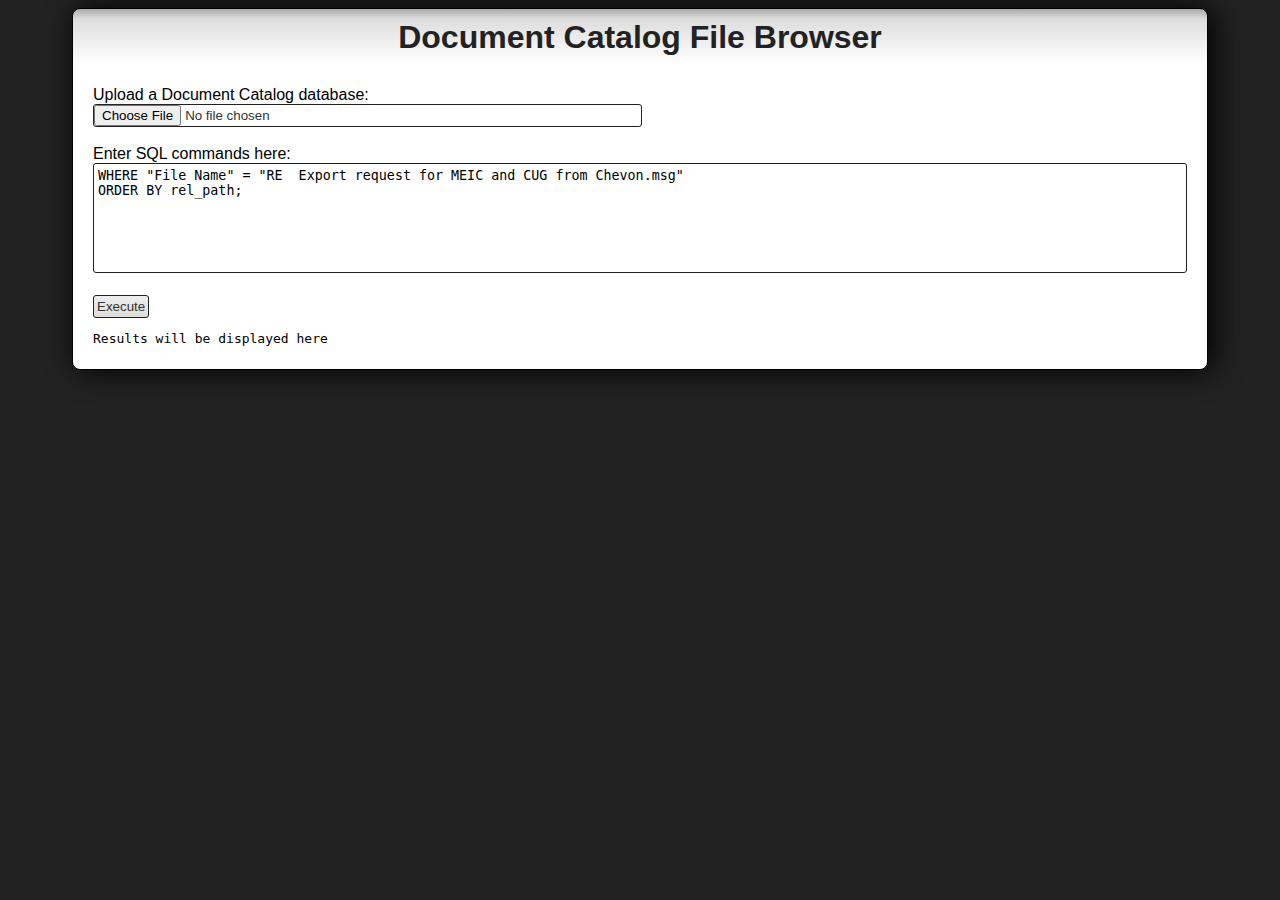
==== viewer/index.html @ 5d692afc "Working prototype of file viewer" ====
<!DOCTYPE html>
<html>
  <head>
    <title>Document Catalog File Browser</title>
    <link rel="stylesheet" href="css/index.css">
  </head>
  <body>
    <h1>Document Catalog File Browser</h1>
    <main>
      <div id="input-div">
        <label class="input">Upload a Document Catalog database:<br>
          <input type="file" id="dbupload">
        </label>
      </div>
      <br>
      <textarea id="preamble" hidden autocomplete="off" autocorrect="off" autocapitalize="off" spellcheck="false"/>SELECT filename AS "File Name", human_readable AS "File Size", extension AS "Extension", rel_path AS "Relative Path", file_key AS "Unique ID", cp.base_dir || "\" || rel_path AS "URI" FROM files INNER JOIN catalog_properties cp ON cp.session_id = files.session_id </textarea>
      <label for="commands">Enter SQL commands here:</label>
      <br>
      <div id="command-div">
        <textarea id="commands" class="commandinput" autocomplete="off" autocorrect="off" autocapitalize="off" spellcheck="false"/>
WHERE "File Name" = "RE  Export request for MEIC and CUG from Chevon.msg"
ORDER BY rel_path;
        </textarea>
      </div>
      <br>
      <button id="execute" class="button">Execute</button>
      <div id="error" class="error"></div>
      <div id="output-wrapper" class="outer-container">
        <pre id="output">Results will be displayed here</pre>
      </div>
    </main>
  </body>

  <script src="js/sql.js"></script>
  <script src="js/viewer.js"></script>
</html>
---- viewer/css/index.css ----
html {
    background:#222;
    margin:auto;
    width:90%;
}

body{
    background: linear-gradient(#aaa 0, #ddd 10px, #fff 55px);
    border: 1px solid black;
    padding: 10px 20px;
    box-shadow: 5px 0px 30px #000;
    border-radius: 8px;
    font-family: sans-serif;
}

h1 {
    text-align: center;
    color: #222;
    margin: 0 0 30px;
}

#dbupload {
    color: #333;
    border: 1px solid #222;
    border-radius: 3px;
    width: 50%;
}

.button {
    color: #333;
    background: linear-gradient(#eee, #ddd);
    border: 1px solid #222;
    border-radius: 3px;
    padding: 3px;
    margin-right: 5px;
    transition: .3s;
    font-family: sans-serif;
}

.button:active {
    background: linear-gradient(#ddd, #eee);
}

.button:hover, button:focus {
    box-shadow: 0 0 2px #222;
}

#command-div {
    width = 100%;
}
    
#commands {
    border: 1px solid #222;
    border-radius: 3px;
    font-family: monospace;
    height:100px;
    width: calc(100% - 10px);
    overflow: scroll;
    white-space: nowrap;
    resize: none;
    padding: 4px;
}

.error {
    color:red;
    transition:.5s;
    overflow:hidden;
}

#output {
    overflow: auto;
}

.outer-container {
    position: relative;
    overflow: visible;
    width: 100%;
    height: auto;
}

.inner-container {
    width: auto;
    height: auto;
    position: relative;
}

.table-header {
    float:left;
    width: inherit;
    overflow: hidden;
}

.table-body {
    float:left;
    max-height: 400px;
    width: inherit;
    overflow-y: scroll;
}

.table-header thead {
    background: black;
    color: white;
}

th, td {
    min-width: 100px;
    text-align: left;
    border-spacing: 0;
    padding: 2px;
    border-collapse: collapse;
}

tbody tr:hover {
    background-color:#f5f5f5;
}

/* SCROLLBAR */
/* width */
::-webkit-scrollbar {
  width: 16px;
}

/* Track */
::-webkit-scrollbar-track {
  box-shadow: inset 0 0 6px grey; 
  border-radius: 3px;
}
 
/* Handle */
::-webkit-scrollbar-thumb {
  background: grey; 
  border-radius: 3px;
}

/* Handle on hover */
::-webkit-scrollbar-thumb:hover {
  background: black; 
}

/* Corner */
::-webkit-scrollbar-corner {
  background-color: transparent; 
}
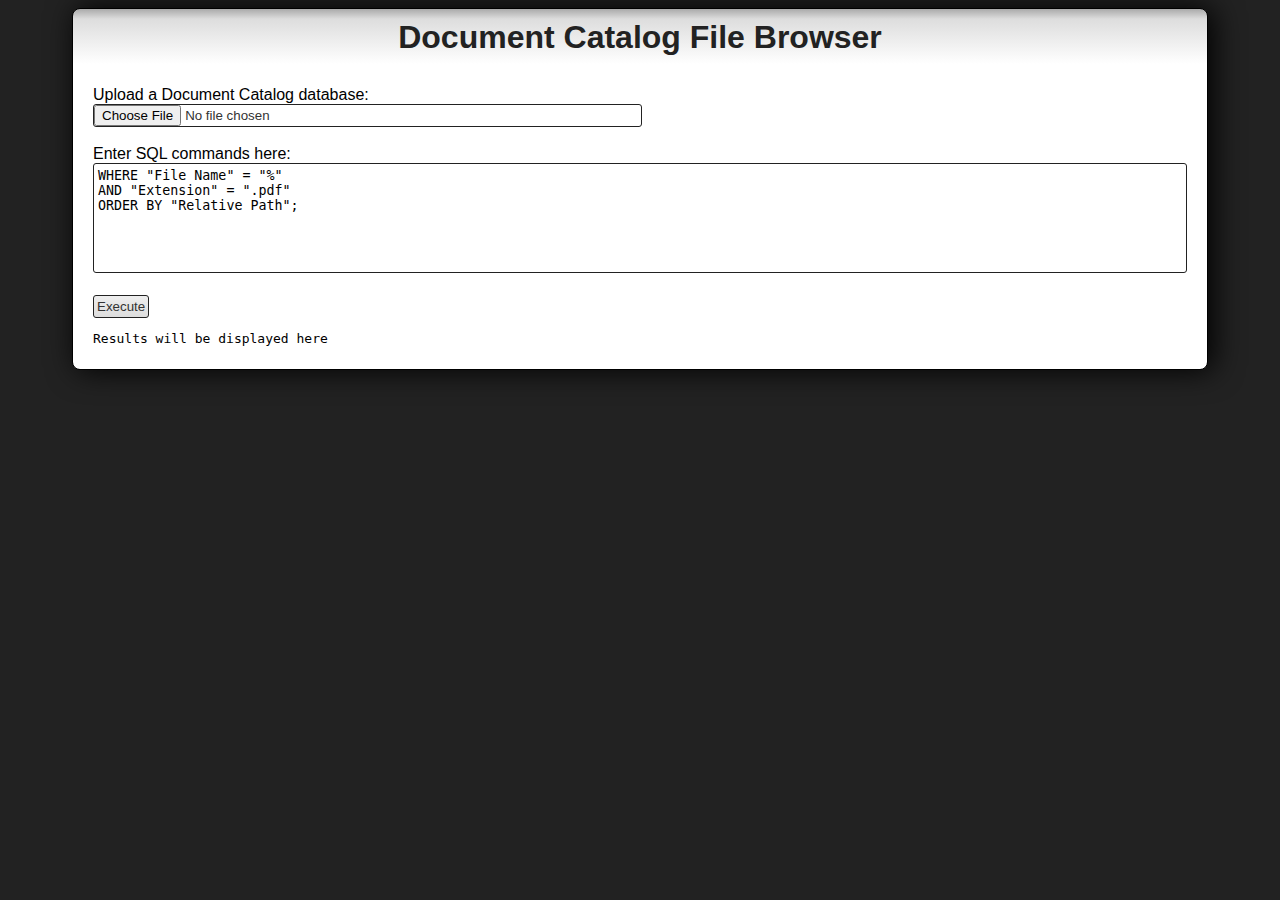
==== commit 914b3065: "Update html example to general case" ====
--- a/viewer/index.html
+++ b/viewer/index.html
@@ -18,8 +18,9 @@
       <br>
       <div id="command-div">
         <textarea id="commands" class="commandinput" autocomplete="off" autocorrect="off" autocapitalize="off" spellcheck="false"/>
-WHERE "File Name" = "RE  Export request for MEIC and CUG from Chevon.msg"
-ORDER BY rel_path;
+WHERE "File Name" = "%"
+AND "Extension" = ".pdf"
+ORDER BY "Relative Path";
         </textarea>
       </div>
       <br>
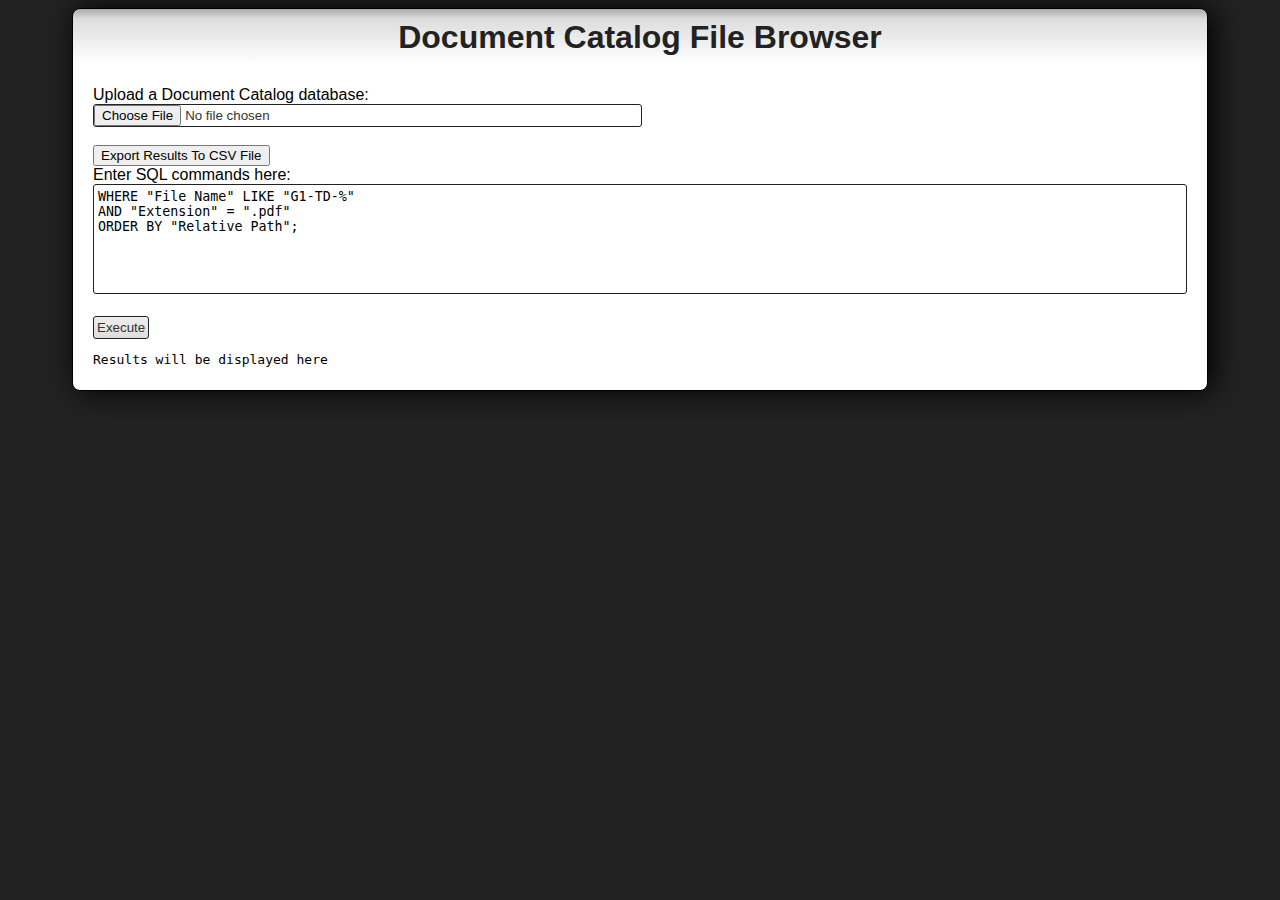
==== commit 3514ebe4: "Add csv export to viewer" ====
--- a/viewer/index.html
+++ b/viewer/index.html
@@ -13,12 +13,14 @@
         </label>
       </div>
       <br>
+      <button onclick="exportTableToCSV('results.csv')">Export Results To CSV File</button>
+      <br>
       <textarea id="preamble" hidden autocomplete="off" autocorrect="off" autocapitalize="off" spellcheck="false"/>SELECT filename AS "File Name", human_readable AS "File Size", extension AS "Extension", rel_path AS "Relative Path", file_key AS "Unique ID", cp.base_dir || "\" || rel_path AS "URI" FROM files INNER JOIN catalog_properties cp ON cp.session_id = files.session_id </textarea>
       <label for="commands">Enter SQL commands here:</label>
       <br>
       <div id="command-div">
         <textarea id="commands" class="commandinput" autocomplete="off" autocorrect="off" autocapitalize="off" spellcheck="false"/>
-WHERE "File Name" = "%"
+WHERE "File Name" LIKE "G1-TD-%"
 AND "Extension" = ".pdf"
 ORDER BY "Relative Path";
         </textarea>
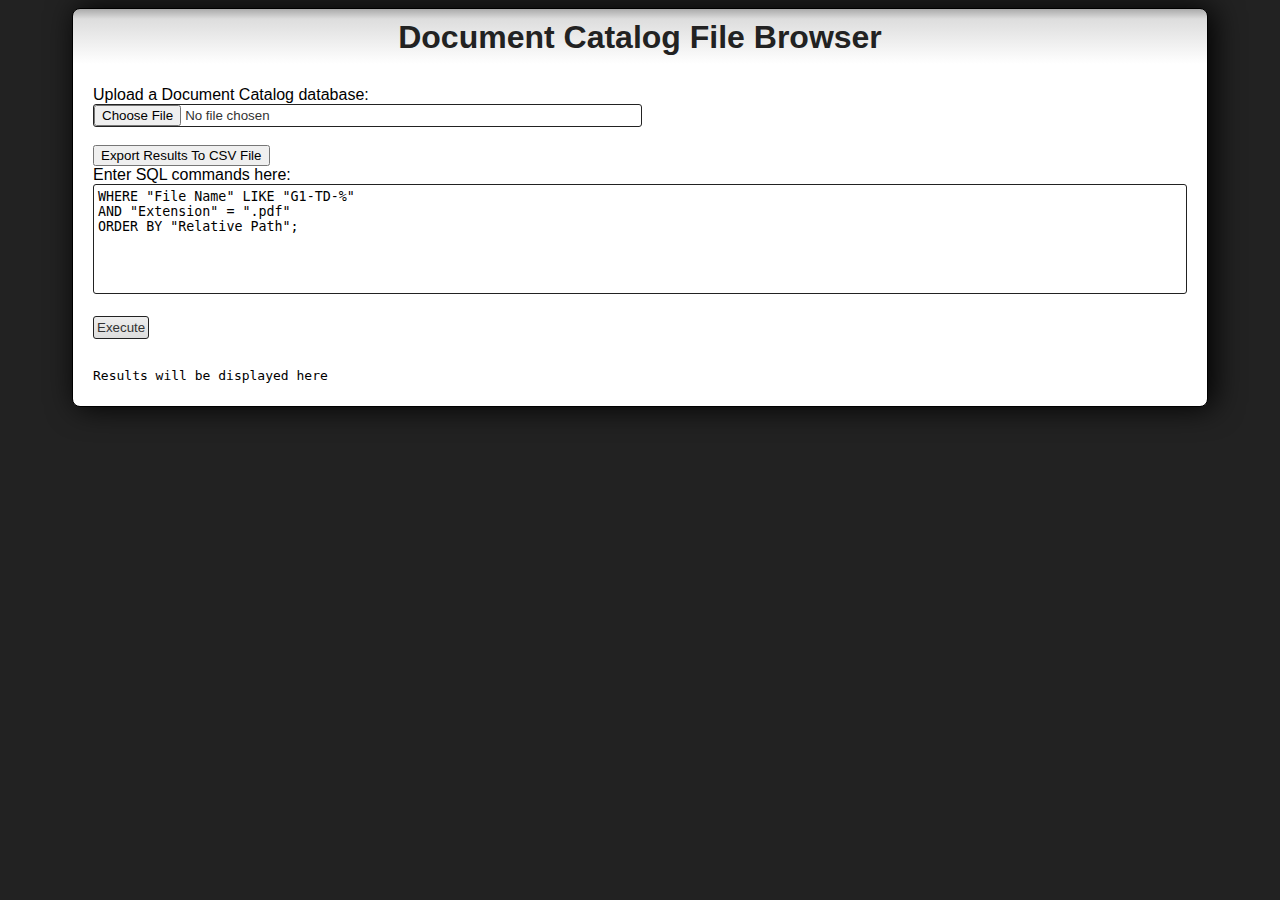
==== commit 6d674f05: "Add error handling for commands returning no results" ====
--- a/viewer/index.html
+++ b/viewer/index.html
@@ -27,7 +27,7 @@
       </div>
       <br>
       <button id="execute" class="button">Execute</button>
-      <div id="error" class="error"></div>
+      <div class="error"><p id="error"></p></div>
       <div id="output-wrapper" class="outer-container">
         <pre id="output">Results will be displayed here</pre>
       </div>
--- a/viewer/css/index.css
+++ b/viewer/css/index.css
@@ -63,7 +63,7 @@
 
 .error {
     color:red;
-    transition:.5s;
+    /* transition:.5s; */
     overflow:hidden;
 }
 
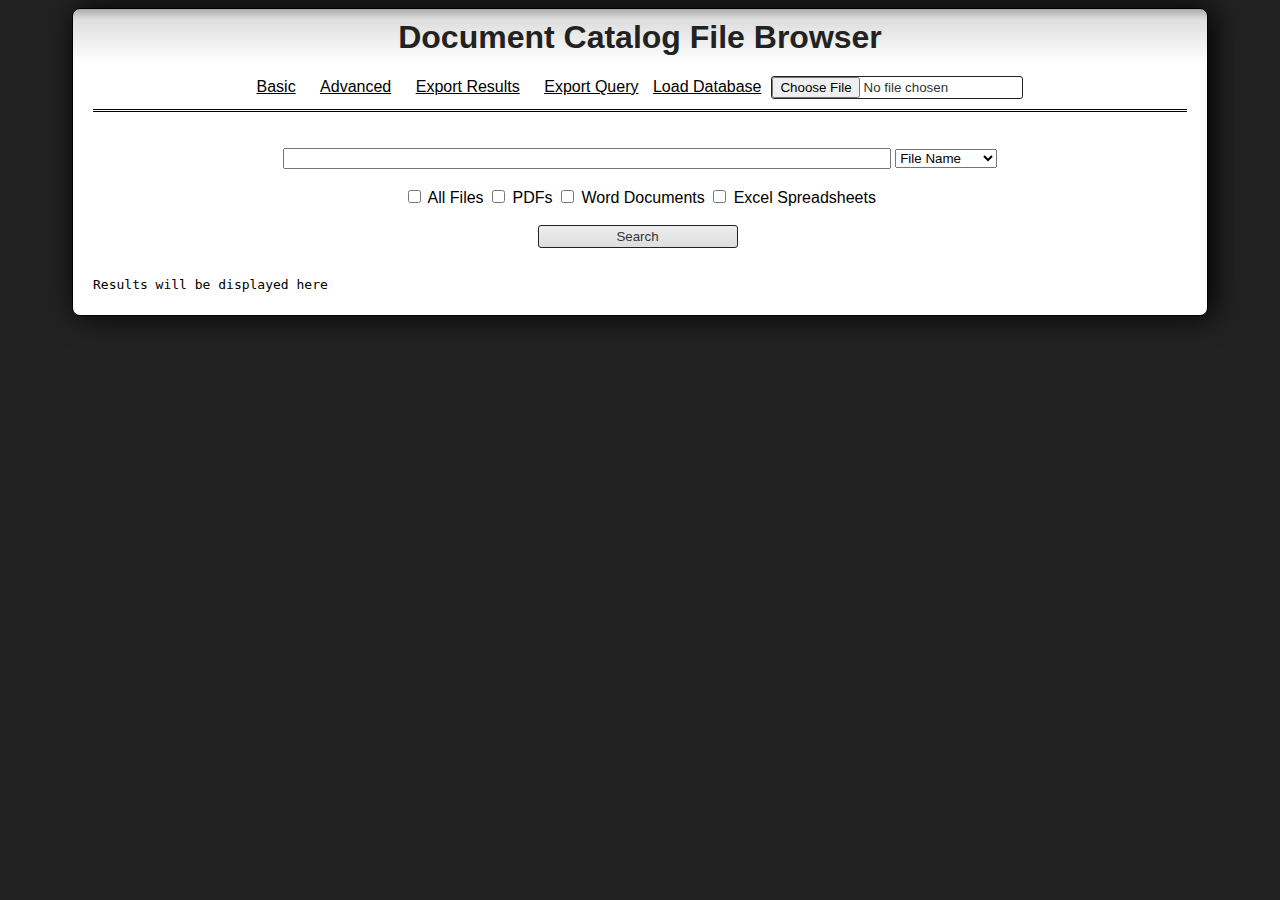
==== commit f6132526: "Build out Basic/Advanced layout and functions" ====
--- a/viewer/index.html
+++ b/viewer/index.html
@@ -7,26 +7,52 @@
   <body>
     <h1>Document Catalog File Browser</h1>
     <main>
-      <div id="input-div">
-        <label class="input">Upload a Document Catalog database:<br>
-          <input type="file" id="dbupload">
-        </label>
+      <div id="header">
+        <a class="header-anchor" onclick="switchBasicView()">Basic</a>
+        <a class="header-anchor" onclick="switchAdvancedView()">Advanced</a>
+        <a class="header-anchor" onclick="exportTableToCSV('results.csv')">Export Results</a>
+        <a class="header-anchor">Export Query</a>
+        <label class="input">Load Database<input type="file" id="dbupload"></label>
       </div>
       <br>
-      <button onclick="exportTableToCSV('results.csv')">Export Results To CSV File</button>
-      <br>
-      <textarea id="preamble" hidden autocomplete="off" autocorrect="off" autocapitalize="off" spellcheck="false"/>SELECT filename AS "File Name", human_readable AS "File Size", extension AS "Extension", rel_path AS "Relative Path", file_key AS "Unique ID", cp.base_dir || "\" || rel_path AS "URI" FROM files INNER JOIN catalog_properties cp ON cp.session_id = files.session_id </textarea>
-      <label for="commands">Enter SQL commands here:</label>
-      <br>
-      <div id="command-div">
-        <textarea id="commands" class="commandinput" autocomplete="off" autocorrect="off" autocapitalize="off" spellcheck="false"/>
+      <div id="advanced" hidden="true">
+        <textarea id="preamble" hidden autocomplete="off" autocorrect="off" autocapitalize="off" spellcheck="false"/>SELECT filename AS "File Name", human_readable AS "File Size", extension AS "Extension", rel_path AS "Relative Path", file_key AS "Unique ID", cp.base_dir || "\" || rel_path AS "URI" FROM files INNER JOIN catalog_properties cp ON cp.session_id = files.session_id </textarea>
+        <label for="commands">Enter SQL commands here:</label>
+        <br>
+        <div id="command-div">
+          <textarea id="commands" class="commandinput" autocomplete="off" autocorrect="off" autocapitalize="off" spellcheck="false"/>
 WHERE "File Name" LIKE "G1-TD-%"
 AND "Extension" = ".pdf"
 ORDER BY "Relative Path";
-        </textarea>
+          </textarea>
+        </div>
       </div>
       <br>
-      <button id="execute" class="button">Execute</button>
+      <div id="basic">
+        <div id="searchbar-filetype-div">
+          <input type="text" id="searchbar"></input>
+          <select id="search-field">
+            <option value="select-filename">File Name</option>
+            <option value="select-relpath">Relative Path</option>
+            <option value="select-filekey">Unique Id</option>
+          </select>
+        </div>
+        <br>
+        <div id="filetype-radio">
+          <input type="checkbox" id="all-radio" name="all-radio" onclick="clickedRadioAll()">
+          <label for="all-radio">All Files</label>
+          <input type="checkbox" id="pdf-docs-radio" name="pdf-docs-radio">
+          <label for="pdf-docs-radio">PDFs</label>
+          <input type="checkbox" id="word-docs-radio" name="word-docs-radio">
+          <label for="word-docs-radio">Word Documents</label>
+          <input type="checkbox" id="xls-docs-radio" name="xls-docs-radio">
+          <label for="xls-docs-radio">Excel Spreadsheets</label>
+        </div>
+      </div>
+      <br>
+      <div id="search-button-div">
+        <button id="execute" class="button">Search</button>
+      </div>
       <div class="error"><p id="error"></p></div>
       <div id="output-wrapper" class="outer-container">
         <pre id="output">Results will be displayed here</pre>
--- a/viewer/css/index.css
+++ b/viewer/css/index.css
@@ -13,17 +13,40 @@
     font-family: sans-serif;
 }
 
+#header {
+    text-align: center;
+    border-bottom: double;
+}
+
+.header-anchor {
+    margin: 10px;
+    text-decoration: underline;
+}    
+
+.header-anchor:hover {
+    /* box-shadow: 0 0 2px #222; */
+    color: grey;
+}
+
 h1 {
     text-align: center;
     color: #222;
-    margin: 0 0 30px;
+    margin: 0 0 10px;
+}
+
+.input {
+    text-decoration: underline;
+}
+.input:hover {
+    color: grey;
 }
 
 #dbupload {
     color: #333;
     border: 1px solid #222;
     border-radius: 3px;
-    width: 50%;
+    width: 250px;
+    margin: 10px;
 }
 
 .button {
@@ -60,6 +83,27 @@
     resize: none;
     padding: 4px;
 }
+
+#searchbar-filetype-div {
+    text-align: center;
+}
+
+#searchbar {
+    width: 80%;
+    max-width: 600px;
+}
+
+#filetype-radio {
+    text-align: center;
+}
+
+#search-button-div {
+    text-align: center;
+}    
+
+#execute {
+    width: 200px;
+}               
 
 .error {
     color:red;
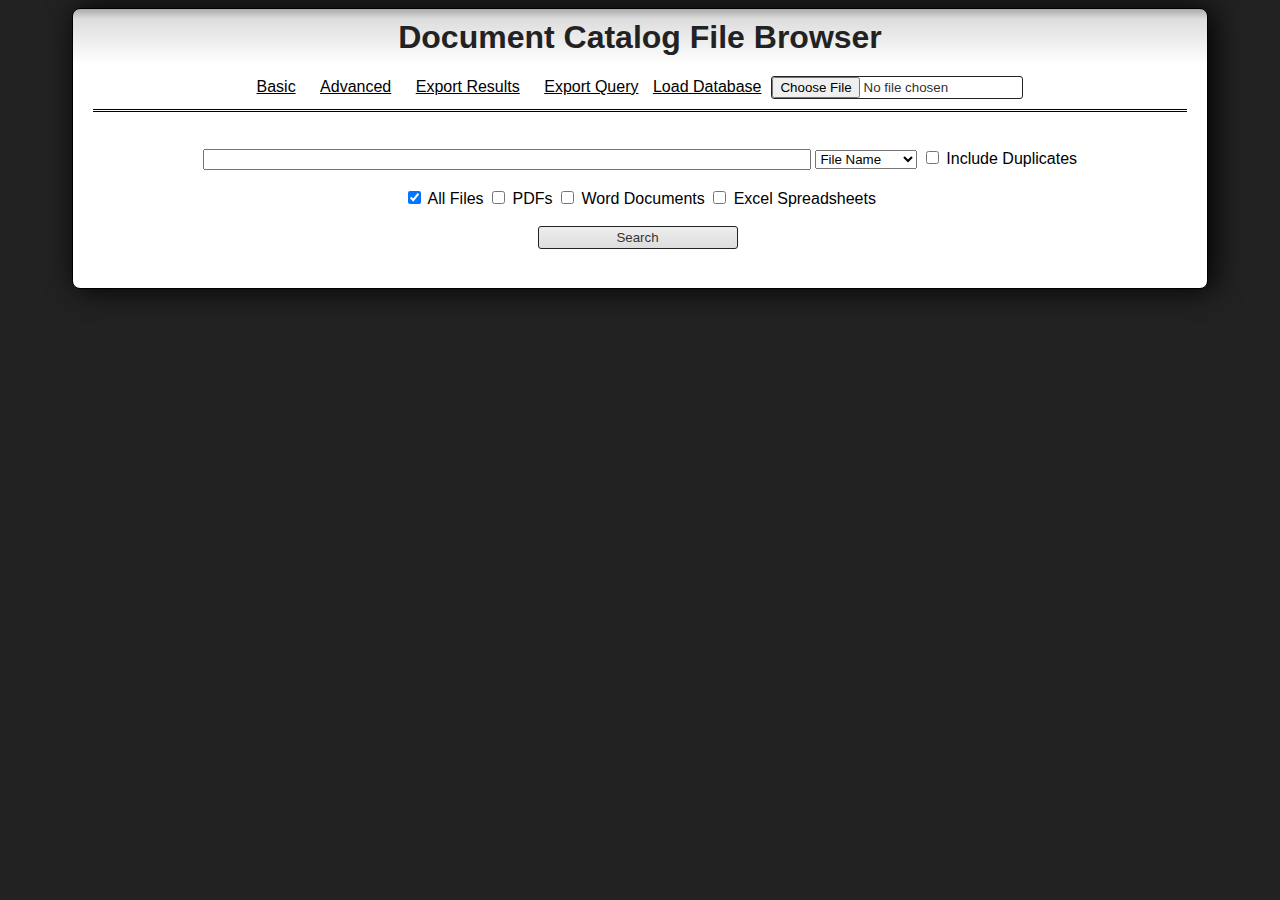
==== commit 8d72ae27: "Rework search query workflow" ====
--- a/viewer/index.html
+++ b/viewer/index.html
@@ -11,35 +11,32 @@
         <a class="header-anchor" onclick="switchBasicView()">Basic</a>
         <a class="header-anchor" onclick="switchAdvancedView()">Advanced</a>
         <a class="header-anchor" onclick="exportTableToCSV('results.csv')">Export Results</a>
-        <a class="header-anchor">Export Query</a>
+        <a class="header-anchor" onclick="exportQuery('query.txt')">Export Query</a>
         <label class="input">Load Database<input type="file" id="dbupload"></label>
       </div>
       <br>
       <div id="advanced" hidden="true">
-        <textarea id="preamble" hidden autocomplete="off" autocorrect="off" autocapitalize="off" spellcheck="false"/>SELECT filename AS "File Name", human_readable AS "File Size", extension AS "Extension", rel_path AS "Relative Path", file_key AS "Unique ID", cp.base_dir || "\" || rel_path AS "URI" FROM files INNER JOIN catalog_properties cp ON cp.session_id = files.session_id </textarea>
-        <label for="commands">Enter SQL commands here:</label>
-        <br>
+        <textarea id="preamble" hidden autocomplete="off" autocorrect="off" autocapitalize="off" spellcheck="false"/>SELECT filename AS "File Name", human_readable AS "File Size", extension AS "Extension", rel_path AS "Relative Path", checksum AS "Checksum", file_key AS "Unique ID", cp.base_dir || "\" || rel_path AS "URI" FROM files INNER JOIN catalog_properties cp ON cp.session_id = files.session_id </textarea>
         <div id="command-div">
-          <textarea id="commands" class="commandinput" autocomplete="off" autocorrect="off" autocapitalize="off" spellcheck="false"/>
-WHERE "File Name" LIKE "G1-TD-%"
-AND "Extension" = ".pdf"
-ORDER BY "Relative Path";
-          </textarea>
+          <br>
+          <textarea id="commands" class="commandinput" autocomplete="off" autocorrect="off" autocapitalize="off" spellcheck="false"/></textarea>
         </div>
       </div>
-      <br>
       <div id="basic">
+        <br>
         <div id="searchbar-filetype-div">
-          <input type="text" id="searchbar"></input>
+          <input type="text" id="searchbar" onkeypress="handleSearchKeyPress(event)"></input>
           <select id="search-field">
             <option value="select-filename">File Name</option>
             <option value="select-relpath">Relative Path</option>
             <option value="select-filekey">Unique Id</option>
           </select>
+          <input type="checkbox" id="duplicates" name="dupe-checkbox">
+          <label for="dupe-checkbox">Include Duplicates</label>
         </div>
         <br>
         <div id="filetype-radio">
-          <input type="checkbox" id="all-radio" name="all-radio" onclick="clickedRadioAll()">
+          <input type="checkbox" id="all-radio" name="all-radio" onclick="clickedRadioAll()" checked>
           <label for="all-radio">All Files</label>
           <input type="checkbox" id="pdf-docs-radio" name="pdf-docs-radio">
           <label for="pdf-docs-radio">PDFs</label>
@@ -55,7 +52,7 @@
       </div>
       <div class="error"><p id="error"></p></div>
       <div id="output-wrapper" class="outer-container">
-        <pre id="output">Results will be displayed here</pre>
+        <pre id="output"></pre>
       </div>
     </main>
   </body>
--- a/viewer/css/index.css
+++ b/viewer/css/index.css
@@ -112,20 +112,22 @@
 }
 
 #output {
-    overflow: auto;
+    /* overflow: auto; */
 }
 
 .outer-container {
     position: relative;
-    overflow: visible;
     width: 100%;
     height: auto;
+    overflow: visible;
 }
 
 .inner-container {
     width: auto;
     height: auto;
     position: relative;
+    overflow-x: scroll;
+    overflow-y: hidden;
 }
 
 .table-header {
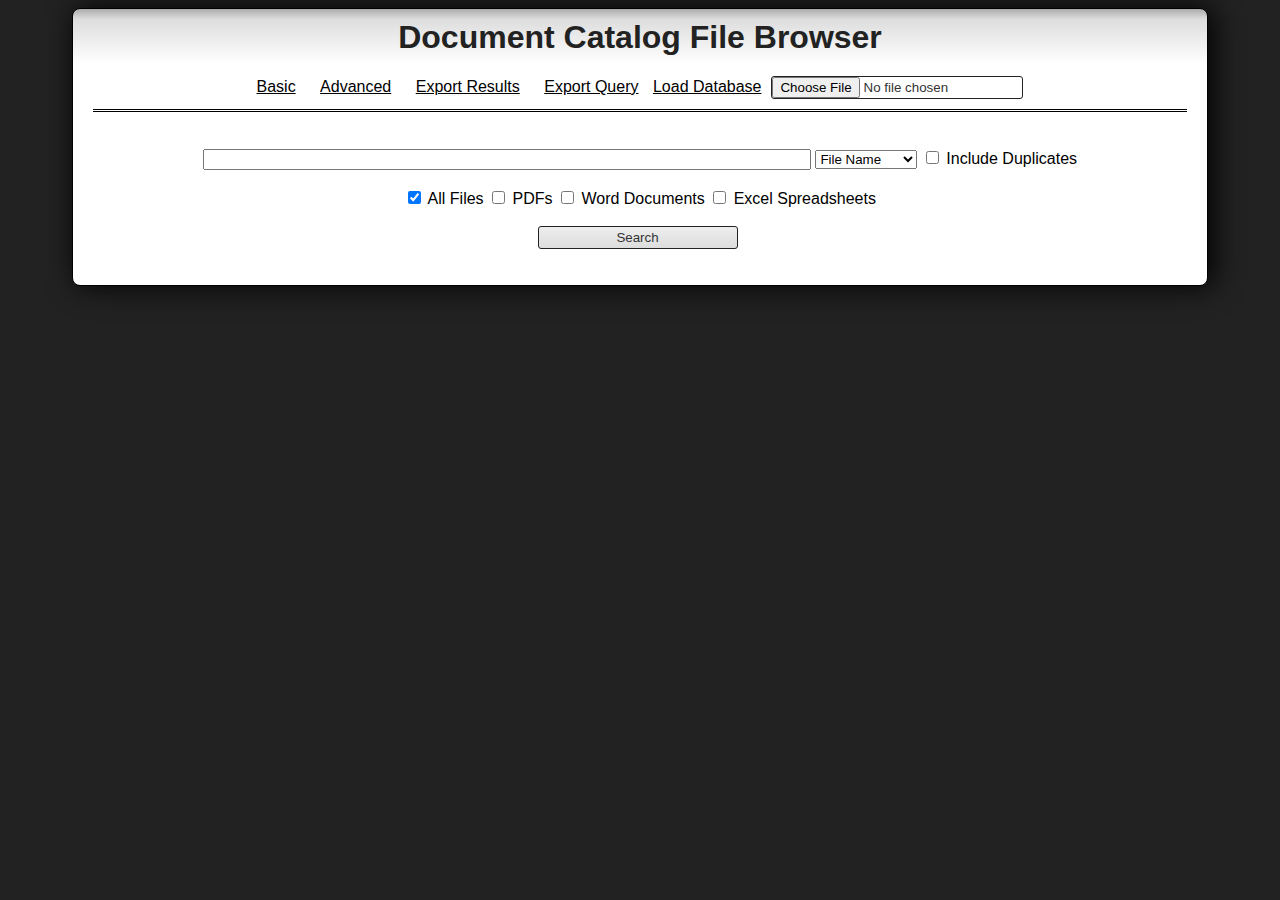
==== commit 503ee03c: "Add tabulator table" ====
--- a/viewer/index.html
+++ b/viewer/index.html
@@ -3,6 +3,7 @@
   <head>
     <title>Document Catalog File Browser</title>
     <link rel="stylesheet" href="css/index.css">
+    <link rel="stylesheet" href="css/tabulator.min.css">
   </head>
   <body>
     <h1>Document Catalog File Browser</h1>
@@ -51,12 +52,14 @@
         <button id="execute" class="button">Search</button>
       </div>
       <div class="error"><p id="error"></p></div>
-      <div id="output-wrapper" class="outer-container">
-        <pre id="output"></pre>
+      <div id="tabulator-output-container" class="output-container">
+        <div id="tabulator-table">
+        </div>
       </div>
     </main>
   </body>
 
-  <script src="js/sql.js"></script>
-  <script src="js/viewer.js"></script>
+  <script type="text/javascript" src="js/sql.js"></script>
+  <script type="text/javascript" src="js/viewer.js"></script>
+  <script type="text/javascript" src="js/tabulator.min.js"></script>
 </html>
--- a/viewer/css/index.css
+++ b/viewer/css/index.css
@@ -99,6 +99,7 @@
 
 #search-button-div {
     text-align: center;
+    margin-bottom: 10px;
 }    
 
 #execute {
@@ -160,30 +161,3 @@
     background-color:#f5f5f5;
 }
 
-/* SCROLLBAR */
-/* width */
-::-webkit-scrollbar {
-  width: 16px;
-}
-
-/* Track */
-::-webkit-scrollbar-track {
-  box-shadow: inset 0 0 6px grey; 
-  border-radius: 3px;
-}
- 
-/* Handle */
-::-webkit-scrollbar-thumb {
-  background: grey; 
-  border-radius: 3px;
-}
-
-/* Handle on hover */
-::-webkit-scrollbar-thumb:hover {
-  background: black; 
-}
-
-/* Corner */
-::-webkit-scrollbar-corner {
-  background-color: transparent; 
-}
--- a/viewer/css/tabulator.min.css
+++ b/viewer/css/tabulator.min.css
@@ -0,0 +1,3 @@
+/* Tabulator v4.2.3 (c) Oliver Folkerd */
+.tabulator{position:relative;border:1px solid #999;background-color:#888;font-size:14px;text-align:left;overflow:hidden;transform:translatez(0)}.tabulator[tabulator-layout=fitDataFill] .tabulator-tableHolder .tabulator-table{min-width:100%}.tabulator.tabulator-block-select{-webkit-user-select:none;-moz-user-select:none;-ms-user-select:none;user-select:none}.tabulator .tabulator-header{position:relative;box-sizing:border-box;width:100%;border-bottom:1px solid #999;background-color:#e6e6e6;color:#555;font-weight:700;white-space:nowrap;overflow:hidden;-moz-user-select:none;-khtml-user-select:none;-webkit-user-select:none;-o-user-select:none}.tabulator .tabulator-header .tabulator-col{display:inline-block;position:relative;box-sizing:border-box;border-right:1px solid #aaa;background:#e6e6e6;text-align:left;vertical-align:bottom;overflow:hidden}.tabulator .tabulator-header .tabulator-col.tabulator-moving{position:absolute;border:1px solid #999;background:#cdcdcd;pointer-events:none}.tabulator .tabulator-header .tabulator-col .tabulator-col-content{box-sizing:border-box;position:relative;padding:4px}.tabulator .tabulator-header .tabulator-col .tabulator-col-content .tabulator-col-title{box-sizing:border-box;width:100%;white-space:nowrap;overflow:hidden;text-overflow:ellipsis;vertical-align:bottom}.tabulator .tabulator-header .tabulator-col .tabulator-col-content .tabulator-col-title .tabulator-title-editor{box-sizing:border-box;width:100%;border:1px solid #999;padding:1px;background:#fff}.tabulator .tabulator-header .tabulator-col .tabulator-col-content .tabulator-arrow{display:inline-block;position:absolute;top:9px;right:8px;width:0;height:0;border-left:6px solid transparent;border-right:6px solid transparent;border-bottom:6px solid #bbb}.tabulator .tabulator-header .tabulator-col.tabulator-col-group .tabulator-col-group-cols{position:relative;display:-ms-flexbox;display:flex;border-top:1px solid #aaa;overflow:hidden}.tabulator .tabulator-header .tabulator-col.tabulator-col-group .tabulator-col-group-cols .tabulator-col:last-child{margin-right:-1px}.tabulator .tabulator-header .tabulator-col:first-child .tabulator-col-resize-handle.prev{display:none}.tabulator .tabulator-header .tabulator-col.ui-sortable-helper{position:absolute;background-color:#e6e6e6!important;border:1px solid #aaa}.tabulator .tabulator-header .tabulator-col .tabulator-header-filter{position:relative;box-sizing:border-box;margin-top:2px;width:100%;text-align:center}.tabulator .tabulator-header .tabulator-col .tabulator-header-filter textarea{height:auto!important}.tabulator .tabulator-header .tabulator-col .tabulator-header-filter svg{margin-top:3px}.tabulator .tabulator-header .tabulator-col .tabulator-header-filter input::-ms-clear{width:0;height:0}.tabulator .tabulator-header .tabulator-col.tabulator-sortable .tabulator-col-title{padding-right:25px}.tabulator .tabulator-header .tabulator-col.tabulator-sortable:hover{cursor:pointer;background-color:#cdcdcd}.tabulator .tabulator-header .tabulator-col.tabulator-sortable[aria-sort=none] .tabulator-col-content .tabulator-arrow{border-top:none;border-bottom:6px solid #bbb}.tabulator .tabulator-header .tabulator-col.tabulator-sortable[aria-sort=asc] .tabulator-col-content .tabulator-arrow{border-top:none;border-bottom:6px solid #666}.tabulator .tabulator-header .tabulator-col.tabulator-sortable[aria-sort=desc] .tabulator-col-content .tabulator-arrow{border-top:6px solid #666;border-bottom:none}.tabulator .tabulator-header .tabulator-col.tabulator-col-vertical .tabulator-col-content .tabulator-col-title{-webkit-writing-mode:vertical-rl;-ms-writing-mode:tb-rl;writing-mode:vertical-rl;text-orientation:mixed;display:-ms-flexbox;display:flex;-ms-flex-align:center;align-items:center;-ms-flex-pack:center;justify-content:center}.tabulator .tabulator-header .tabulator-col.tabulator-col-vertical.tabulator-col-vertical-flip .tabulator-col-title{transform:rotate(180deg)}.tabulator .tabulator-header .tabulator-col.tabulator-col-vertical.tabulator-sortable .tabulator-col-title{padding-right:0;padding-top:20px}.tabulator .tabulator-header .tabulator-col.tabulator-col-vertical.tabulator-sortable.tabulator-col-vertical-flip .tabulator-col-title{padding-right:0;padding-bottom:20px}.tabulator .tabulator-header .tabulator-col.tabulator-col-vertical.tabulator-sortable .tabulator-arrow{right:calc(50% - 6px)}.tabulator .tabulator-header .tabulator-frozen{display:inline-block;position:absolute;z-index:1}.tabulator .tabulator-header .tabulator-frozen.tabulator-frozen-left{border-right:2px solid #aaa}.tabulator .tabulator-header .tabulator-frozen.tabulator-frozen-right{border-left:2px solid #aaa}.tabulator .tabulator-header .tabulator-calcs-holder{box-sizing:border-box;min-width:400%;background:#f3f3f3!important;border-top:1px solid #aaa;border-bottom:1px solid #aaa;overflow:hidden}.tabulator .tabulator-header .tabulator-calcs-holder .tabulator-row{background:#f3f3f3!important}.tabulator .tabulator-header .tabulator-calcs-holder .tabulator-row .tabulator-col-resize-handle{display:none}.tabulator .tabulator-header .tabulator-frozen-rows-holder{min-width:400%}.tabulator .tabulator-header .tabulator-frozen-rows-holder:empty{display:none}.tabulator .tabulator-tableHolder{position:relative;width:100%;white-space:nowrap;overflow:auto;-webkit-overflow-scrolling:touch}.tabulator .tabulator-tableHolder:focus{outline:none}.tabulator .tabulator-tableHolder .tabulator-placeholder{box-sizing:border-box;display:-ms-flexbox;display:flex;-ms-flex-align:center;align-items:center;width:100%}.tabulator .tabulator-tableHolder .tabulator-placeholder[tabulator-render-mode=virtual]{position:absolute;top:0;left:0;height:100%}.tabulator .tabulator-tableHolder .tabulator-placeholder span{display:inline-block;margin:0 auto;padding:10px;color:#ccc;font-weight:700;font-size:20px}.tabulator .tabulator-tableHolder .tabulator-table{position:relative;display:inline-block;background-color:#fff;white-space:nowrap;overflow:visible;color:#333}.tabulator .tabulator-tableHolder .tabulator-table .tabulator-row.tabulator-calcs{font-weight:700;background:#e2e2e2!important}.tabulator .tabulator-tableHolder .tabulator-table .tabulator-row.tabulator-calcs.tabulator-calcs-top{border-bottom:2px solid #aaa}.tabulator .tabulator-tableHolder .tabulator-table .tabulator-row.tabulator-calcs.tabulator-calcs-bottom{border-top:2px solid #aaa}.tabulator .tabulator-footer{padding:5px 10px;border-top:1px solid #999;background-color:#e6e6e6;text-align:right;color:#555;font-weight:700;white-space:nowrap;-ms-user-select:none;user-select:none;-moz-user-select:none;-khtml-user-select:none;-webkit-user-select:none;-o-user-select:none}.tabulator .tabulator-footer .tabulator-calcs-holder{box-sizing:border-box;width:calc(100% + 20px);margin:-5px -10px 5px;text-align:left;background:#f3f3f3!important;border-bottom:1px solid #aaa;border-top:1px solid #aaa;overflow:hidden}.tabulator .tabulator-footer .tabulator-calcs-holder .tabulator-row{background:#f3f3f3!important}.tabulator .tabulator-footer .tabulator-calcs-holder .tabulator-row .tabulator-col-resize-handle{display:none}.tabulator .tabulator-footer .tabulator-calcs-holder:only-child{margin-bottom:-5px;border-bottom:none}.tabulator .tabulator-footer .tabulator-paginator{color:#555;font-family:inherit;font-weight:inherit;font-size:inherit}.tabulator .tabulator-footer .tabulator-page-size{display:inline-block;margin:0 5px;padding:2px 5px;border:1px solid #aaa;border-radius:3px}.tabulator .tabulator-footer .tabulator-pages{margin:0 7px}.tabulator .tabulator-footer .tabulator-page{display:inline-block;margin:0 2px;padding:2px 5px;border:1px solid #aaa;border-radius:3px;background:hsla(0,0%,100%,.2)}.tabulator .tabulator-footer .tabulator-page.active{color:#d00}.tabulator .tabulator-footer .tabulator-page:disabled{opacity:.5}.tabulator .tabulator-footer .tabulator-page:not(.disabled):hover{cursor:pointer;background:rgba(0,0,0,.2);color:#fff}.tabulator .tabulator-col-resize-handle{position:absolute;right:0;top:0;bottom:0;width:5px}.tabulator .tabulator-col-resize-handle.prev{left:0;right:auto}.tabulator .tabulator-col-resize-handle:hover{cursor:ew-resize}.tabulator .tabulator-loader{position:absolute;display:-ms-flexbox;display:flex;-ms-flex-align:center;align-items:center;top:0;left:0;z-index:3;height:100%;width:100%;background:rgba(0,0,0,.4);text-align:center}.tabulator .tabulator-loader .tabulator-loader-msg{display:inline-block;margin:0 auto;padding:10px 20px;border-radius:10px;background:#fff;font-weight:700;font-size:16px}.tabulator .tabulator-loader .tabulator-loader-msg.tabulator-loading{border:4px solid #333;color:#000}.tabulator .tabulator-loader .tabulator-loader-msg.tabulator-error{border:4px solid #d00;color:#590000}.tabulator-row{position:relative;box-sizing:border-box;min-height:22px;background-color:#fff}.tabulator-row.tabulator-row-even{background-color:#efefef}.tabulator-row.tabulator-selectable:hover{background-color:#bbb;cursor:pointer}.tabulator-row.tabulator-selected{background-color:#9abcea}.tabulator-row.tabulator-selected:hover{background-color:#769bcc;cursor:pointer}.tabulator-row.tabulator-row-moving{border:1px solid #000;background:#fff}.tabulator-row.tabulator-moving{position:absolute;border-top:1px solid #aaa;border-bottom:1px solid #aaa;pointer-events:none;z-index:2}.tabulator-row .tabulator-row-resize-handle{position:absolute;right:0;bottom:0;left:0;height:5px}.tabulator-row .tabulator-row-resize-handle.prev{top:0;bottom:auto}.tabulator-row .tabulator-row-resize-handle:hover{cursor:ns-resize}.tabulator-row .tabulator-frozen{display:inline-block;position:absolute;background-color:inherit;z-index:1}.tabulator-row .tabulator-frozen.tabulator-frozen-left{border-right:2px solid #aaa}.tabulator-row .tabulator-frozen.tabulator-frozen-right{border-left:2px solid #aaa}.tabulator-row .tabulator-responsive-collapse{box-sizing:border-box;padding:5px;border-top:1px solid #aaa;border-bottom:1px solid #aaa}.tabulator-row .tabulator-responsive-collapse:empty{display:none}.tabulator-row .tabulator-responsive-collapse table{font-size:14px}.tabulator-row .tabulator-responsive-collapse table tr td{position:relative}.tabulator-row .tabulator-responsive-collapse table tr td:first-of-type{padding-right:10px}.tabulator-row .tabulator-cell{display:inline-block;position:relative;box-sizing:border-box;padding:4px;border-right:1px solid #aaa;vertical-align:middle;white-space:nowrap;overflow:hidden;text-overflow:ellipsis}.tabulator-row .tabulator-cell.tabulator-editing{border:1px solid #1d68cd;padding:0}.tabulator-row .tabulator-cell.tabulator-editing input,.tabulator-row .tabulator-cell.tabulator-editing select{border:1px;background:transparent}.tabulator-row .tabulator-cell.tabulator-validation-fail{border:1px solid #d00}.tabulator-row .tabulator-cell.tabulator-validation-fail input,.tabulator-row .tabulator-cell.tabulator-validation-fail select{border:1px;background:transparent;color:#d00}.tabulator-row .tabulator-cell:first-child .tabulator-col-resize-handle.prev{display:none}.tabulator-row .tabulator-cell.tabulator-row-handle{display:-ms-inline-flexbox;display:inline-flex;-ms-flex-align:center;align-items:center;-ms-flex-pack:center;justify-content:center;-moz-user-select:none;-khtml-user-select:none;-webkit-user-select:none;-o-user-select:none}.tabulator-row .tabulator-cell.tabulator-row-handle .tabulator-row-handle-box{width:80%}.tabulator-row .tabulator-cell.tabulator-row-handle .tabulator-row-handle-box .tabulator-row-handle-bar{width:100%;height:3px;margin-top:2px;background:#666}.tabulator-row .tabulator-cell .tabulator-data-tree-branch{display:inline-block;vertical-align:middle;height:9px;width:7px;margin-top:-9px;margin-right:5px;border-bottom-left-radius:1px;border-left:2px solid #aaa;border-bottom:2px solid #aaa}.tabulator-row .tabulator-cell .tabulator-data-tree-control{display:-ms-inline-flexbox;display:inline-flex;-ms-flex-pack:center;justify-content:center;-ms-flex-align:center;align-items:center;vertical-align:middle;height:11px;width:11px;margin-right:5px;border:1px solid #333;border-radius:2px;background:rgba(0,0,0,.1);overflow:hidden}.tabulator-row .tabulator-cell .tabulator-data-tree-control:hover{cursor:pointer;background:rgba(0,0,0,.2)}.tabulator-row .tabulator-cell .tabulator-data-tree-control .tabulator-data-tree-control-collapse{display:inline-block;position:relative;height:7px;width:1px;background:transparent}.tabulator-row .tabulator-cell .tabulator-data-tree-control .tabulator-data-tree-control-collapse:after{position:absolute;content:"";left:-3px;top:3px;height:1px;width:7px;background:#333}.tabulator-row .tabulator-cell .tabulator-data-tree-control .tabulator-data-tree-control-expand{display:inline-block;position:relative;height:7px;width:1px;background:#333}.tabulator-row .tabulator-cell .tabulator-data-tree-control .tabulator-data-tree-control-expand:after{position:absolute;content:"";left:-3px;top:3px;height:1px;width:7px;background:#333}.tabulator-row .tabulator-cell .tabulator-responsive-collapse-toggle{display:-ms-inline-flexbox;display:inline-flex;-ms-flex-align:center;align-items:center;-ms-flex-pack:center;justify-content:center;-moz-user-select:none;-khtml-user-select:none;-webkit-user-select:none;-o-user-select:none;height:15px;width:15px;border-radius:20px;background:#666;color:#fff;font-weight:700;font-size:1.1em}.tabulator-row .tabulator-cell .tabulator-responsive-collapse-toggle:hover{opacity:.7}.tabulator-row .tabulator-cell .tabulator-responsive-collapse-toggle.open .tabulator-responsive-collapse-toggle-close{display:initial}.tabulator-row .tabulator-cell .tabulator-responsive-collapse-toggle.open .tabulator-responsive-collapse-toggle-open,.tabulator-row .tabulator-cell .tabulator-responsive-collapse-toggle .tabulator-responsive-collapse-toggle-close{display:none}.tabulator-row .tabulator-cell .tabulator-traffic-light{display:inline-block;height:14px;width:14px;border-radius:14px}.tabulator-row.tabulator-group{box-sizing:border-box;border-bottom:1px solid #999;border-right:1px solid #aaa;border-top:1px solid #999;padding:5px;padding-left:10px;background:#ccc;font-weight:700;min-width:100%}.tabulator-row.tabulator-group:hover{cursor:pointer;background-color:rgba(0,0,0,.1)}.tabulator-row.tabulator-group.tabulator-group-visible .tabulator-arrow{margin-right:10px;border-left:6px solid transparent;border-right:6px solid transparent;border-top:6px solid #666;border-bottom:0}.tabulator-row.tabulator-group.tabulator-group-level-1{padding-left:30px}.tabulator-row.tabulator-group.tabulator-group-level-2{padding-left:50px}.tabulator-row.tabulator-group.tabulator-group-level-3{padding-left:70px}.tabulator-row.tabulator-group.tabulator-group-level-4{padding-left:90px}.tabulator-row.tabulator-group.tabulator-group-level-5{padding-left:110px}.tabulator-row.tabulator-group .tabulator-arrow{display:inline-block;width:0;height:0;margin-right:16px;border-top:6px solid transparent;border-bottom:6px solid transparent;border-right:0;border-left:6px solid #666;vertical-align:middle}.tabulator-row.tabulator-group span{margin-left:10px;color:#d00}.tabulator-edit-select-list{position:absolute;display:inline-block;box-sizing:border-box;max-height:200px;background:#fff;border:1px solid #aaa;font-size:14px;overflow-y:auto;-webkit-overflow-scrolling:touch;z-index:4}.tabulator-edit-select-list .tabulator-edit-select-list-item{padding:4px;color:#333}.tabulator-edit-select-list .tabulator-edit-select-list-item.active{color:#fff;background:#1d68cd}.tabulator-edit-select-list .tabulator-edit-select-list-item:hover{cursor:pointer;color:#fff;background:#1d68cd}.tabulator-edit-select-list .tabulator-edit-select-list-group{border-bottom:1px solid #aaa;padding:4px;padding-top:6px;color:#333;font-weight:700}
+/*# sourceMappingURL=tabulator.min.css.map */
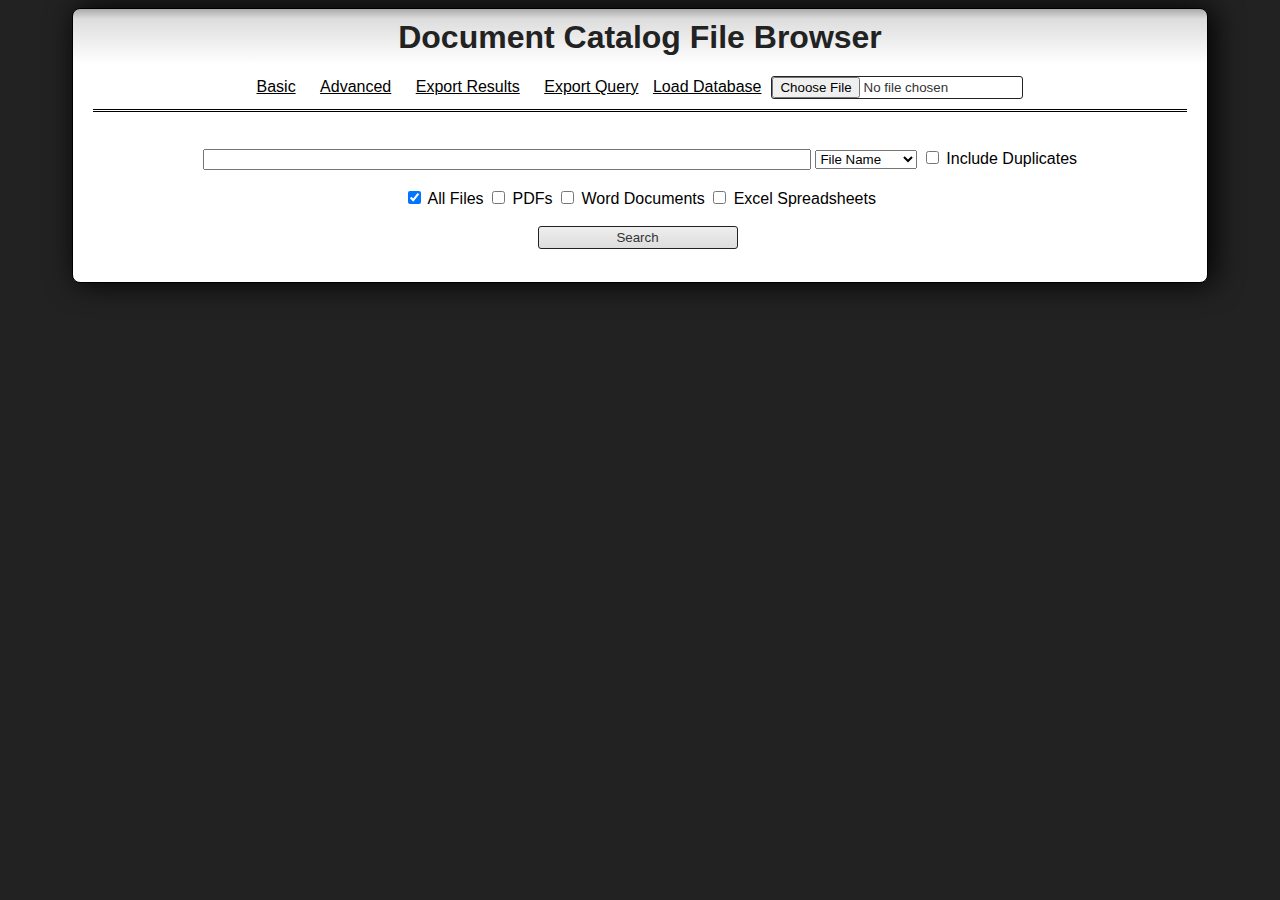
==== commit 80738a12: "Rename columns to eliminate name collisions" ====
--- a/viewer/index.html
+++ b/viewer/index.html
@@ -17,7 +17,7 @@
       </div>
       <br>
       <div id="advanced" hidden="true">
-        <textarea id="preamble" hidden autocomplete="off" autocorrect="off" autocapitalize="off" spellcheck="false"/>SELECT filename AS "File Name", human_readable AS "File Size", extension AS "Extension", rel_path AS "Relative Path", checksum AS "Checksum", file_key AS "Unique ID", cp.base_dir || "\" || rel_path AS "URI" FROM files INNER JOIN catalog_properties cp ON cp.session_id = files.session_id </textarea>
+        <textarea id="preamble" hidden autocomplete="off" autocorrect="off" autocapitalize="off" spellcheck="false"/>SELECT filename AS "File Name", human_readable AS "File Size", extension AS "File Type", rel_path AS "Relative Path", checksum AS "Checksum ID", file_key AS "Unique ID", cp.base_dir || "\" || rel_path AS "URI" FROM files INNER JOIN catalog_properties cp ON cp.session_id = files.session_id </textarea>
         <div id="command-div">
           <br>
           <textarea id="commands" class="commandinput" autocomplete="off" autocorrect="off" autocapitalize="off" spellcheck="false"/></textarea>
--- a/viewer/css/index.css
+++ b/viewer/css/index.css
@@ -110,6 +110,7 @@
     color:red;
     /* transition:.5s; */
     overflow:hidden;
+    font-family:monospace;
 }
 
 #output {
